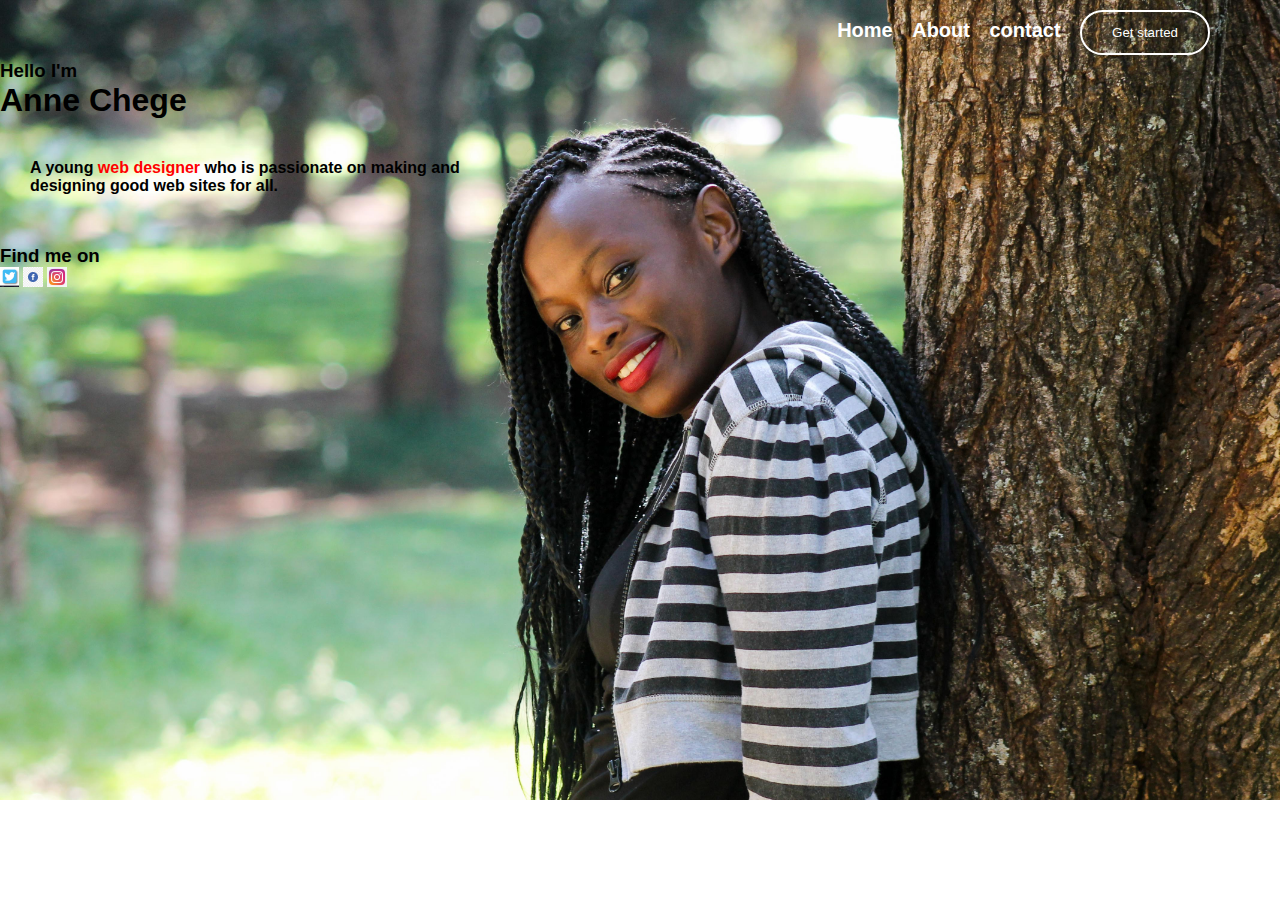
==== index.html @ 03f12f39 "changes in html" ====
<!DOCTYPE html>
<html>
<head>
    <link rel="stylesheet" type="text/css" href="index.css">
    <title>My portfolio</title>
</head>
<body>
    <div class="main">
        <div class="section"> 
            <div class="nav">
                <nav>
                    <label class="logo"></label>
                    <ul>
                        <li><a href="#">Home</a></li>
                        <li><a href="#">About</a></li>
                        <li><a href="#">contact</a></li> 
                        <button class="btn">Get started</button>
                    </ul>
                </nav>
                
        </div>
    </div>
    <div class="contact-info">
        <ul>
            <li><a href="#" class="phone-no" 0703163496></a></li>
            <li><a href="#" class="instagram" Annechege4></a></li>
            <li><a href="#" class="email" annechege780@gmail.com></a></li>
            
        </ul>
    </div>
    <div class="intro"> 
        <h3 class="heading"> Hello I'm</h3>
        <h1>Anne Chege</h1>
        <p class="content"> <strong>A young <span style="color: red;"> web designer </span> who is passionate on making and <br>designing good web sites for all.</p>

               <h3>Find me on</h3>

       <img height="20px" src="twit.jpg">
       <img height="20px" src="face.jpg">
       <img height="20px" src="inst.jpg">
</body>
</html>
---- index.css ----
*{
    margin: 0;
    padding: 0;
    text-decoration: none;
    list-style-type: none;
    box-sizing: border-box;
    font-family: sans-serif;
    
}
.main{
    width: 100%;
    height: 800px;
    background-image: url(anne.jpg);
    background-size: cover;
    position: absolute;
    overflow: hidden;
    flex-direction: row;
    

}
.main .section nav{
    width: 100%;
    height: 60px;
}
.main .section nav.logo{
    font-size: 40px;
    line-height: 60px;
    padding-left: 40px;
    color: #ff0033;
    position: absolute;
}
.main .section nav ul{
    float: right;
    margin-right:70px ;
    padding-bottom: 50px;
}
.main .section nav ul li{
    display: inline-block;
    font-size: 20px;
    font-weight: bold;
    margin-right: 15px;
    position: relative;
    line-height: 60px;
}
.main .section nav ul li a{
    color: white;
}
.main .section nav ul li;hover{
    background: #ff0033;
}
.main .section nav ul .btn{
    width: 130px;
    height: 45px;
    background: none;
    color:white;
    border: 2px solid white;
    border-radius: 30px;
}
.main .section nav ul .btn:hover{
    background: #ff0033;
}
.main .section .intro{
    padding-left:40%;
    color: white;
}
.main .section .intro img{
    width: 500px;
    height: 60vh;
    float: right;
    margin-right: 30px;
    margin-top: 65%;
    position:relative;
}

.main .section .intro h1{
    font-weight: bold;
    font-size: 60px;
    padding-bottom: 130px;
}
.main .section .intro p{
    font-size: 20px;
    padding-bottom: 10px; 
}
.main .section .intro h3{
    padding-bottom: 10px; 
}
.main .section .intro i{
    font-size: 30px;
    margin-bottom: 20px; 
}
.main .section .intro .in-btn{
   width: 150px;
   height:40px;
   background:yellow;
   color:white;
   margin:10px;
   font: size 18px;
   border: none;
   border-radius: 30px;
}
.main .section .intro .btn-1{
    width: 150px;
    height: 50px;
    background: none;
    border: 2px solid white;
    color: white;
    font-size: 18px;
    border-radius: 30px;
    
}
.image{
    float: right;
background-size: cover;
}
.content{
    padding-left: 30px;
    padding-top: 40px;
    padding-bottom: 50px;
    cursor: pointer;
    align-items: center;
}
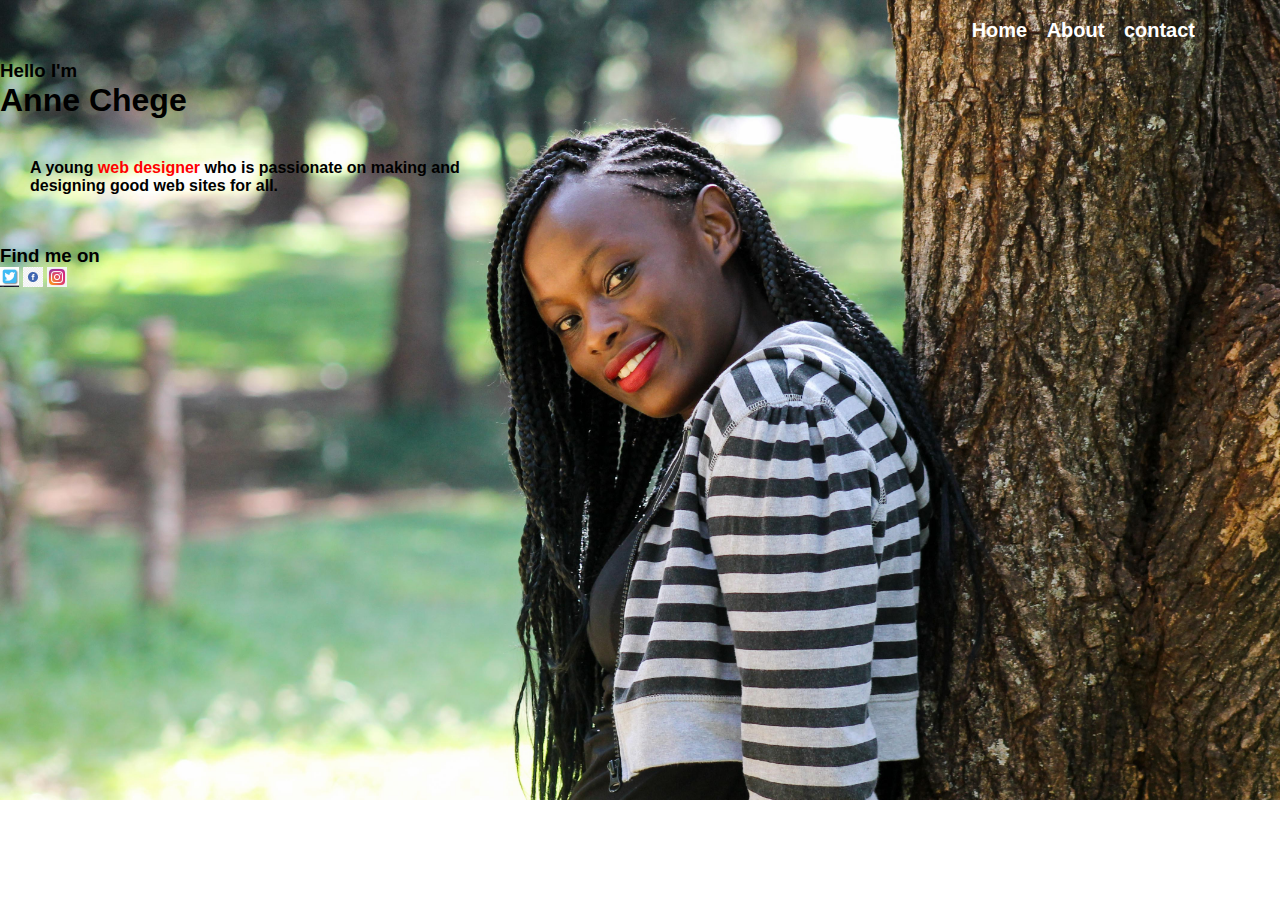
==== commit 0c95cf5b: "adding a contact page" ====
--- a/index.html
+++ b/index.html
@@ -11,23 +11,15 @@
                 <nav>
                     <label class="logo"></label>
                     <ul>
-                        <li><a href="#">Home</a></li>
-                        <li><a href="#">About</a></li>
-                        <li><a href="#">contact</a></li> 
-                        <button class="btn">Get started</button>
+                        <li><a href="index.html">Home</a></li>
+                        <li><a href="about.html">About</a></li>
+                        <li><a href="contact.html">contact</a></li> 
                     </ul>
                 </nav>
                 
         </div>
     </div>
-    <div class="contact-info">
-        <ul>
-            <li><a href="#" class="phone-no" 0703163496></a></li>
-            <li><a href="#" class="instagram" Annechege4></a></li>
-            <li><a href="#" class="email" annechege780@gmail.com></a></li>
-            
-        </ul>
-    </div>
+
     <div class="intro"> 
         <h3 class="heading"> Hello I'm</h3>
         <h1>Anne Chege</h1>
@@ -39,4 +31,9 @@
        <img height="20px" src="face.jpg">
        <img height="20px" src="inst.jpg">
 </body>
+<div class="container">
+</div>
+        
+    </div>
+</div>
 </html>--- a/index.css
+++ b/index.css
@@ -119,4 +119,13 @@
     cursor: pointer;
     align-items: center;
 }
-
+.aboutme{
+   /* background-image: url(https://images.pexels.com/photos/2047905/pexels-photo-2047905.jpeg?auto=compress&cs=tinysrgb&dpr=1&w=500);
+} */
+.word{
+    text-decoration-color: ivory;
+   
+}
+.me{
+  
+}
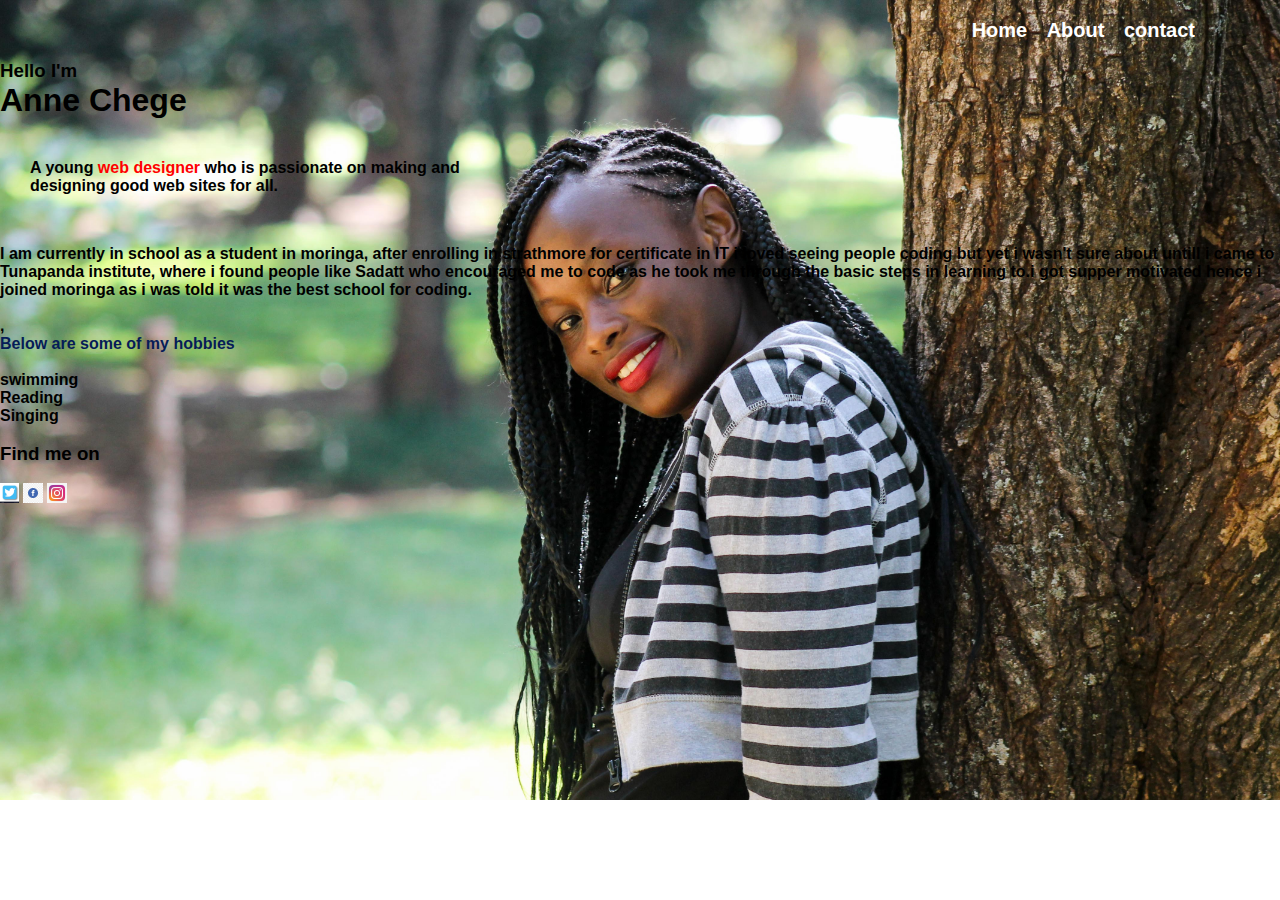
==== commit ca19483e: "adding styles to my html home page" ====
--- a/index.html
+++ b/index.html
@@ -24,8 +24,18 @@
         <h3 class="heading"> Hello I'm</h3>
         <h1>Anne Chege</h1>
         <p class="content"> <strong>A young <span style="color: red;"> web designer </span> who is passionate on making and <br>designing good web sites for all.</p>
+            <p>I am currently in school as a student in moringa, after enrolling in strathmore for certificate in IT i loved seeing people coding but yet i wasn't sure about untill i came to Tunapanda institute, where i found people like Sadatt who encouraged me to code as he took me through the basic steps in learning to.i got supper motivated hence i joined moringa as i was told it was the best school for coding.</p><br>
 
-               <h3>Find me on</h3>
+        ,<p class="hobbies">Below are some of my hobbies</p><br>
+    <oI>
+        <li> swimming</li>
+        <li> Reading</li>
+        <li> Singing</li>
+    </oI><br>
+
+
+
+               <h3>Find me on</h3><br>
 
        <img height="20px" src="twit.jpg">
        <img height="20px" src="face.jpg">
--- a/index.css
+++ b/index.css
@@ -120,12 +120,11 @@
     align-items: center;
 }
 .aboutme{
-   /* background-image: url(https://images.pexels.com/photos/2047905/pexels-photo-2047905.jpeg?auto=compress&cs=tinysrgb&dpr=1&w=500);
-} */
-.word{
-    text-decoration-color: ivory;
-   
+   background-image: url(https://images.pexels.com/photos/2047905/pexels-photo-2047905.jpeg?auto=compress&cs=tinysrgb&dpr=1&w=500);
 }
-.me{
-  
+.contact.info{
+    background-color: mediumblue;
 }
+.hobbies{
+    color:rgb(6, 28, 87);
+}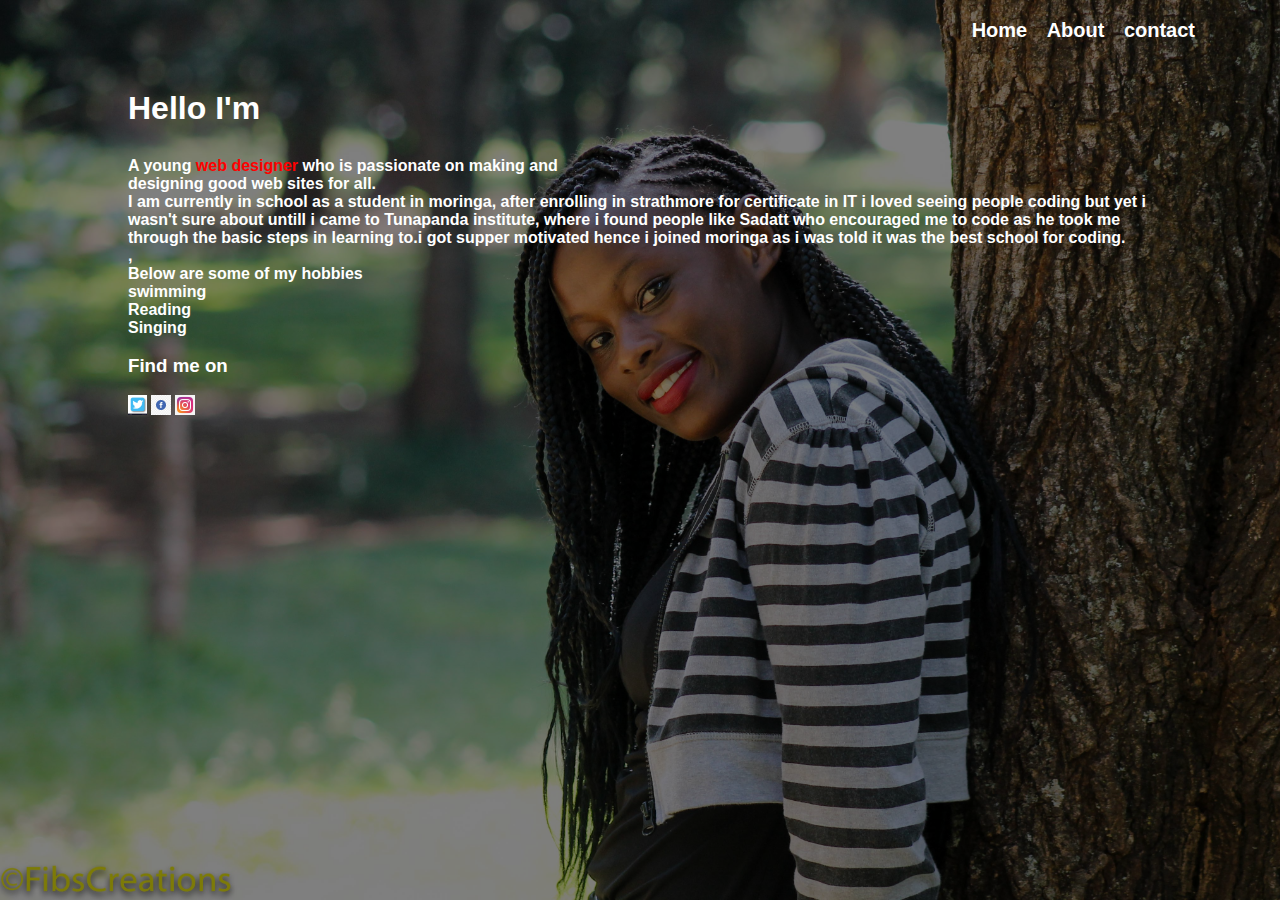
==== commit c4a8f5a1: "visualizing content on my about page" ====
--- a/index.html
+++ b/index.html
@@ -7,6 +7,8 @@
 <body>
     <div class="main">
         <div class="section"> 
+
+        <div class="overlay">
             <div class="nav">
                 <nav>
                     <label class="logo"></label>
@@ -17,33 +19,28 @@
                     </ul>
                 </nav>
                 
+            </div>
+            <div class="intro">
+                <h1 class="heading">Hello I'm</h1>
+                <div class="hero-content">
+                    <p class="content"> <strong>A young <span style="color: red;"> web designer </span> who is passionate on making and <br>designing good web sites for all.</p>
+                        <p class="paragraph" >I am currently in school as a student in moringa, after enrolling in strathmore for certificate in IT i loved seeing people coding but yet i wasn't sure about untill i came to Tunapanda institute, where i found people like Sadatt who encouraged me to code as he took me through the basic steps in learning to.i got supper motivated hence i joined moringa as i was told it was the best school for coding.</p>
+            
+                    ,<p class="hobbies">Below are some of my hobbies</p>
+                    <oI>
+                        <li> swimming</li>
+                        <li> Reading</li>
+                        <li> Singing</li>
+                    </oI><br>
+                    <h3>Find me on</h3><br>   
+         <img height="20px" src="twit.jpg">
+       <img height="20px" src="face.jpg">
+       <img height="20px" src="inst.jpg">
+                </div>
+            </div>
         </div>
     </div>
 
-    <div class="intro"> 
-        <h3 class="heading"> Hello I'm</h3>
-        <h1>Anne Chege</h1>
-        <p class="content"> <strong>A young <span style="color: red;"> web designer </span> who is passionate on making and <br>designing good web sites for all.</p>
-            <p>I am currently in school as a student in moringa, after enrolling in strathmore for certificate in IT i loved seeing people coding but yet i wasn't sure about untill i came to Tunapanda institute, where i found people like Sadatt who encouraged me to code as he took me through the basic steps in learning to.i got supper motivated hence i joined moringa as i was told it was the best school for coding.</p><br>
 
-        ,<p class="hobbies">Below are some of my hobbies</p><br>
-    <oI>
-        <li> swimming</li>
-        <li> Reading</li>
-        <li> Singing</li>
-    </oI><br>
-
-
-
-               <h3>Find me on</h3><br>
-
-       <img height="20px" src="twit.jpg">
-       <img height="20px" src="face.jpg">
-       <img height="20px" src="inst.jpg">
 </body>
-<div class="container">
-</div>
-        
-    </div>
-</div>
 </html>--- a/index.css
+++ b/index.css
@@ -9,13 +9,11 @@
 }
 .main{
     width: 100%;
-    height: 800px;
+    height: 100vh;
     background-image: url(anne.jpg);
     background-size: cover;
     position: absolute;
-    overflow: hidden;
-    flex-direction: row;
-    
+    overflow: hidden!important;   
 
 }
 .main .section nav{
@@ -60,71 +58,24 @@
     background: #ff0033;
 }
 .main .section .intro{
-    padding-left:40%;
     color: white;
+    margin-top: 30px;
+    height: 100vh;
 }
-.main .section .intro img{
-    width: 500px;
-    height: 60vh;
-    float: right;
-    margin-right: 30px;
-    margin-top: 65%;
-    position:relative;
+.main .section .intro h1{
+    width: 80%;
+    margin: 0 auto;
+}
+.hero-content{
+    width: 80%;
+    height: auto;
+    margin: 30px auto 0 auto;
 }
 
-.main .section .intro h1{
-    font-weight: bold;
-    font-size: 60px;
-    padding-bottom: 130px;
+.overlay{
+    width: 100%;
+    height: 100%;
+    position: absolute;
+    background-color: rgba(0, 0, 0, .5);
 }
-.main .section .intro p{
-    font-size: 20px;
-    padding-bottom: 10px; 
-}
-.main .section .intro h3{
-    padding-bottom: 10px; 
-}
-.main .section .intro i{
-    font-size: 30px;
-    margin-bottom: 20px; 
-}
-.main .section .intro .in-btn{
-   width: 150px;
-   height:40px;
-   background:yellow;
-   color:white;
-   margin:10px;
-   font: size 18px;
-   border: none;
-   border-radius: 30px;
-}
-.main .section .intro .btn-1{
-    width: 150px;
-    height: 50px;
-    background: none;
-    border: 2px solid white;
-    color: white;
-    font-size: 18px;
-    border-radius: 30px;
-    
-}
-.image{
-    float: right;
-background-size: cover;
-}
-.content{
-    padding-left: 30px;
-    padding-top: 40px;
-    padding-bottom: 50px;
-    cursor: pointer;
-    align-items: center;
-}
-.aboutme{
-   background-image: url(https://images.pexels.com/photos/2047905/pexels-photo-2047905.jpeg?auto=compress&cs=tinysrgb&dpr=1&w=500);
-}
-.contact.info{
-    background-color: mediumblue;
-}
-.hobbies{
-    color:rgb(6, 28, 87);
-}+    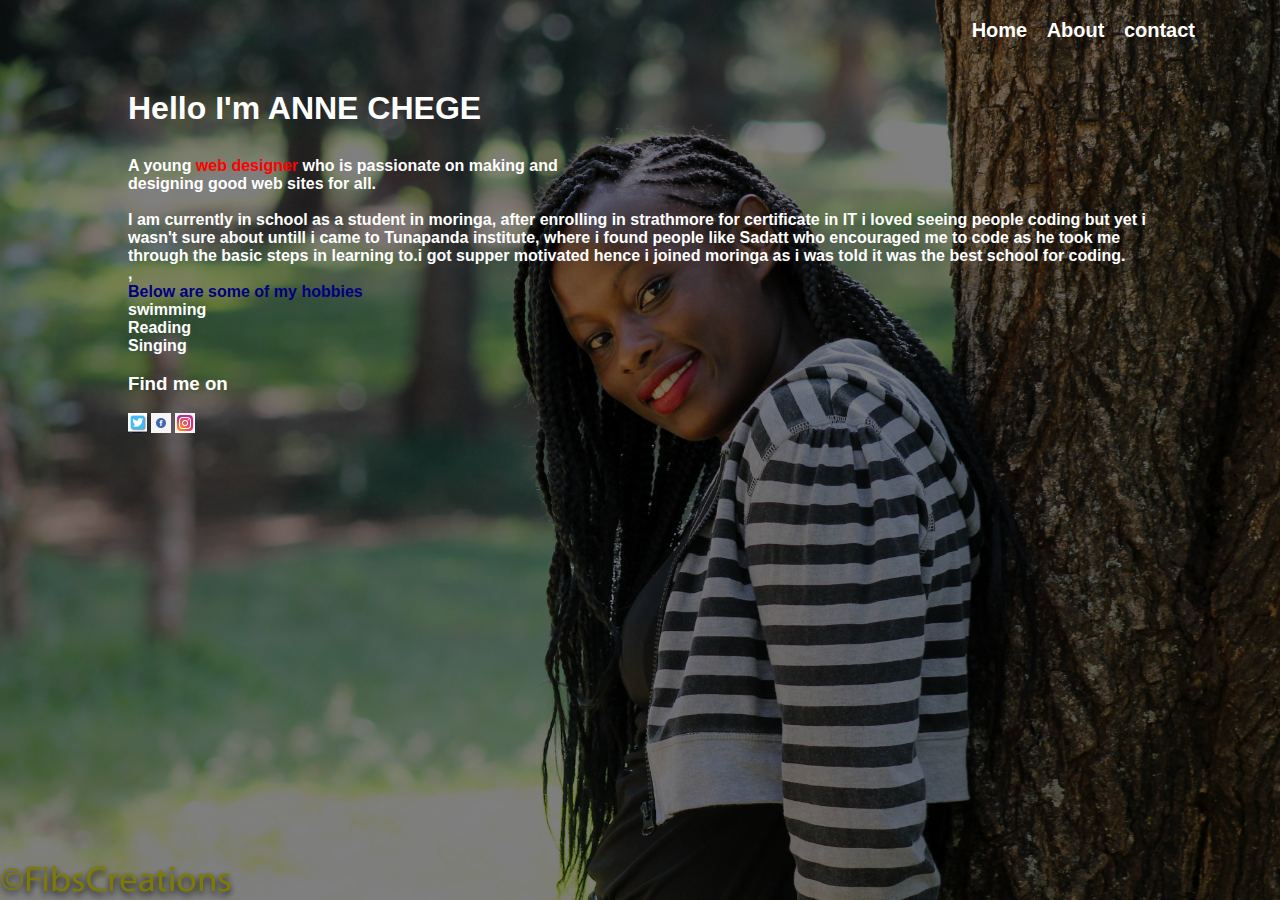
==== commit ed685dbd: "adding contacts and styling" ====
--- a/index.html
+++ b/index.html
@@ -21,9 +21,9 @@
                 
             </div>
             <div class="intro">
-                <h1 class="heading">Hello I'm</h1>
+                <h1 class="heading">Hello I'm ANNE CHEGE</h1>
                 <div class="hero-content">
-                    <p class="content"> <strong>A young <span style="color: red;"> web designer </span> who is passionate on making and <br>designing good web sites for all.</p>
+                    <p class="content"> <strong>A young <span style="color: red;"> web designer </span> who is passionate on making and <br>designing good web sites for all.</p><BR>
                         <p class="paragraph" >I am currently in school as a student in moringa, after enrolling in strathmore for certificate in IT i loved seeing people coding but yet i wasn't sure about untill i came to Tunapanda institute, where i found people like Sadatt who encouraged me to code as he took me through the basic steps in learning to.i got supper motivated hence i joined moringa as i was told it was the best school for coding.</p>
             
                     ,<p class="hobbies">Below are some of my hobbies</p>
--- a/index.css
+++ b/index.css
@@ -78,4 +78,48 @@
     position: absolute;
     background-color: rgba(0, 0, 0, .5);
 }
-    +.hobbies{
+    color:navy;
+} 
+.aboutme{
+    background-image: url(https://static.photocdn.pt/images/articles/2019/09/10/Best_Laptops_for_Photo_Editing_in_2019-1.jpg);
+}
+.me{
+    color: oldlace;
+    margin-top: 50px;
+    text-align: center;
+    font-style: oblique;
+    
+}
+.word{
+    color: rgb(253, 253, 253);
+    text-align: center;
+    margin: 30px;
+    font-style: oblique;
+    font-size: 30px;
+}
+.favorite{
+    color:rgb(253, 253, 253);
+    text-align: left;
+    font-size: 20px;
+}
+.anita{
+    color:rgb(253, 253, 253);
+    text-align: left;
+    font-size: 20px;
+}
+.contact-info{
+
+}
+.cont{
+    color:rgb(13, 3, 59);
+    text-align: center;
+    align-items: center;
+
+}
+.on{
+    text-align: center;
+    font-size: 20px;
+    font-style: oblique;
+}
+  
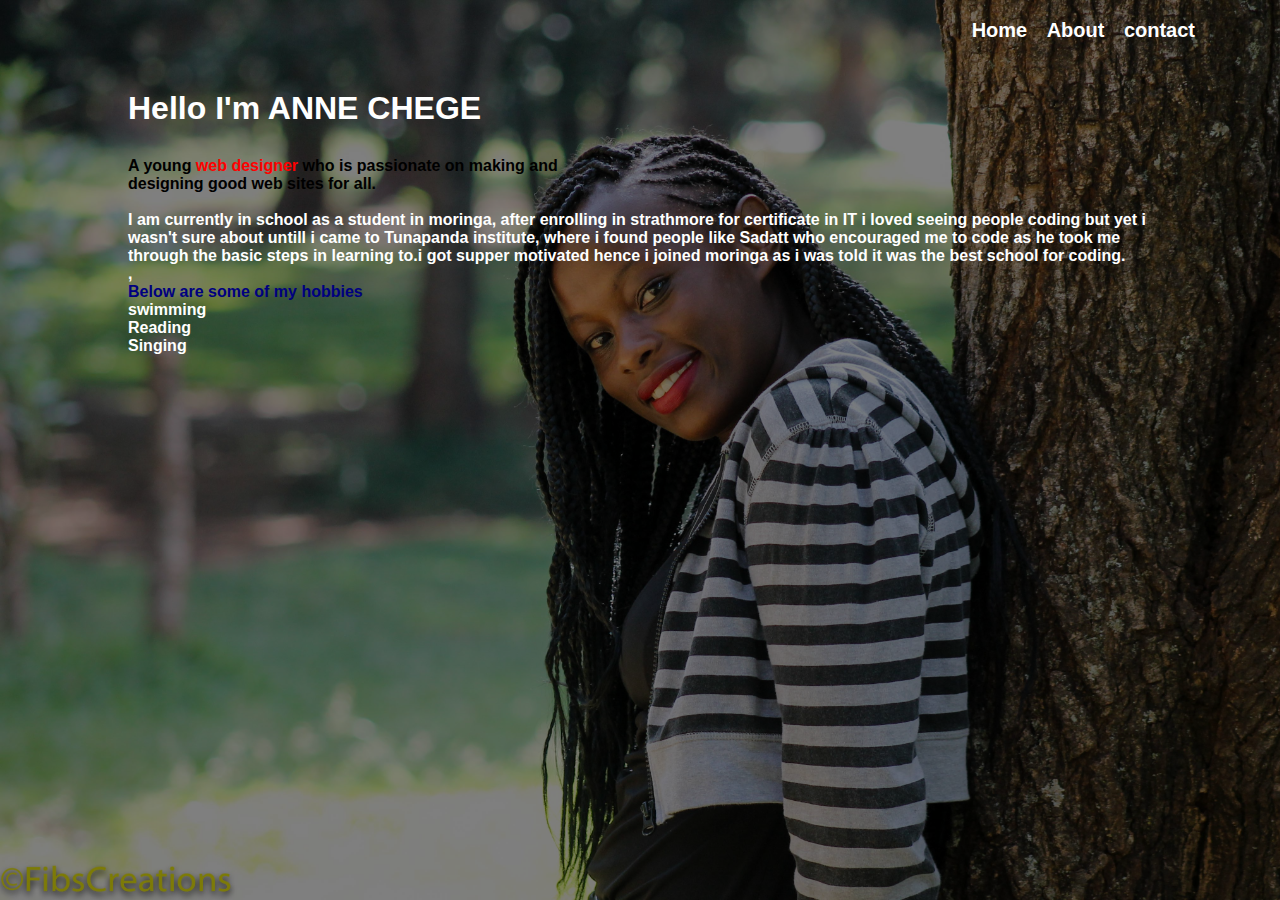
==== commit 7cad0e7b: "changing color of the contact page and adding more content" ====
--- a/index.html
+++ b/index.html
@@ -32,10 +32,7 @@
                         <li> Reading</li>
                         <li> Singing</li>
                     </oI><br>
-                    <h3>Find me on</h3><br>   
-         <img height="20px" src="twit.jpg">
-       <img height="20px" src="face.jpg">
-       <img height="20px" src="inst.jpg">
+                    
                 </div>
             </div>
         </div>
--- a/index.css
+++ b/index.css
@@ -108,18 +108,28 @@
     text-align: left;
     font-size: 20px;
 }
-.contact-info{
-
+.cont li{
+    background: grey;
+    padding: 20px;
+    color: white;
 }
 .cont{
     color:rgb(13, 3, 59);
     text-align: center;
     align-items: center;
-
+    display: flex;
+    justify-content: space-between;
+    margin: 50px;
 }
 .on{
     text-align: center;
-    font-size: 20px;
+    font-size: 40px;
     font-style: oblique;
+    color:white;
 }
-  
+.body{
+    background-color: blue;
+}
+.content{
+    color: black;
+} 
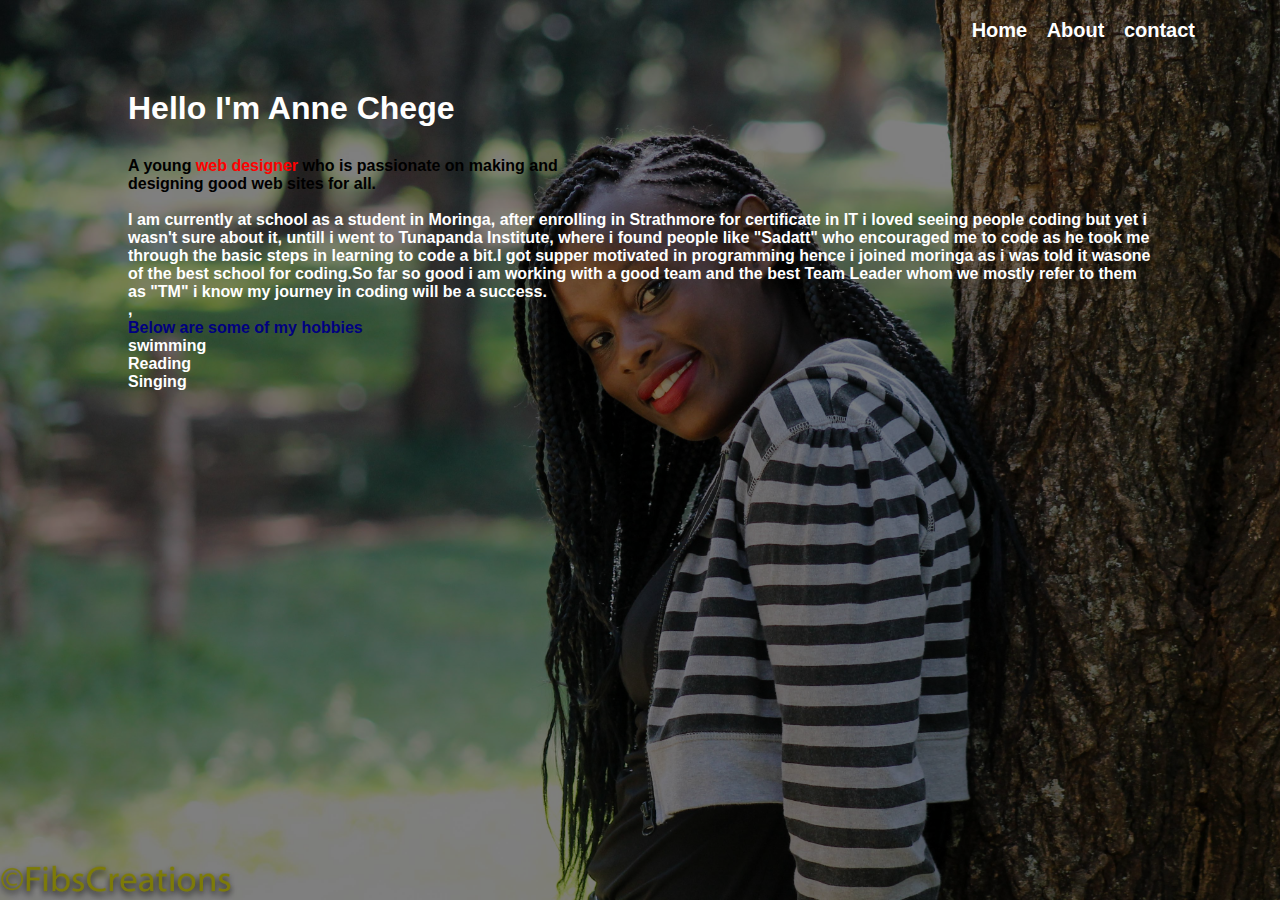
==== commit 0c115da9: "modifying about page adding links" ====
--- a/index.html
+++ b/index.html
@@ -21,17 +21,17 @@
                 
             </div>
             <div class="intro">
-                <h1 class="heading">Hello I'm ANNE CHEGE</h1>
+                <h1 class="heading">Hello I'm Anne Chege</h1>
                 <div class="hero-content">
                     <p class="content"> <strong>A young <span style="color: red;"> web designer </span> who is passionate on making and <br>designing good web sites for all.</p><BR>
-                        <p class="paragraph" >I am currently in school as a student in moringa, after enrolling in strathmore for certificate in IT i loved seeing people coding but yet i wasn't sure about untill i came to Tunapanda institute, where i found people like Sadatt who encouraged me to code as he took me through the basic steps in learning to.i got supper motivated hence i joined moringa as i was told it was the best school for coding.</p>
+                        <p class="paragraph" >I am currently at school as a student in Moringa, after enrolling in Strathmore for certificate in IT i loved seeing people coding but yet i wasn't sure about it, untill i went to Tunapanda Institute, where i found people like "Sadatt" who encouraged me to code as he took me through the basic steps in learning to code a bit.I got supper motivated in programming hence i joined moringa as i was told it wasone of the best school for coding.So far so good i am working with a good team and the best Team Leader whom we mostly refer to them as "TM" i know my journey in coding will be a success.</p>
             
                     ,<p class="hobbies">Below are some of my hobbies</p>
-                    <oI>
+                    <ul>
                         <li> swimming</li>
                         <li> Reading</li>
                         <li> Singing</li>
-                    </oI><br>
+                    </ul>
                     
                 </div>
             </div>
--- a/index.css
+++ b/index.css
@@ -82,11 +82,12 @@
     color:navy;
 } 
 .aboutme{
-    background-image: url(https://static.photocdn.pt/images/articles/2019/09/10/Best_Laptops_for_Photo_Editing_in_2019-1.jpg);
+    background-image: url(https://www.xmg.gg/wp-content/uploads/background_fusion-15-1920x1080.jpg);
+    height: auto;
 }
 .me{
     color: oldlace;
-    margin-top: 50px;
+    margin-top: 30px;
     text-align: center;
     font-style: oblique;
     
@@ -102,16 +103,19 @@
     color:rgb(253, 253, 253);
     text-align: left;
     font-size: 20px;
+    content-visibility: 100%;
 }
 .anita{
     color:rgb(253, 253, 253);
     text-align: left;
     font-size: 20px;
+    content-visibility: 100%;
 }
 .cont li{
     background: grey;
     padding: 20px;
     color: white;
+    cursor: pointer;
 }
 .cont{
     color:rgb(13, 3, 59);
@@ -119,7 +123,8 @@
     align-items: center;
     display: flex;
     justify-content: space-between;
-    margin: 50px;
+    margin: 90px;
+    padding-inline: 20px;
 }
 .on{
     text-align: center;
